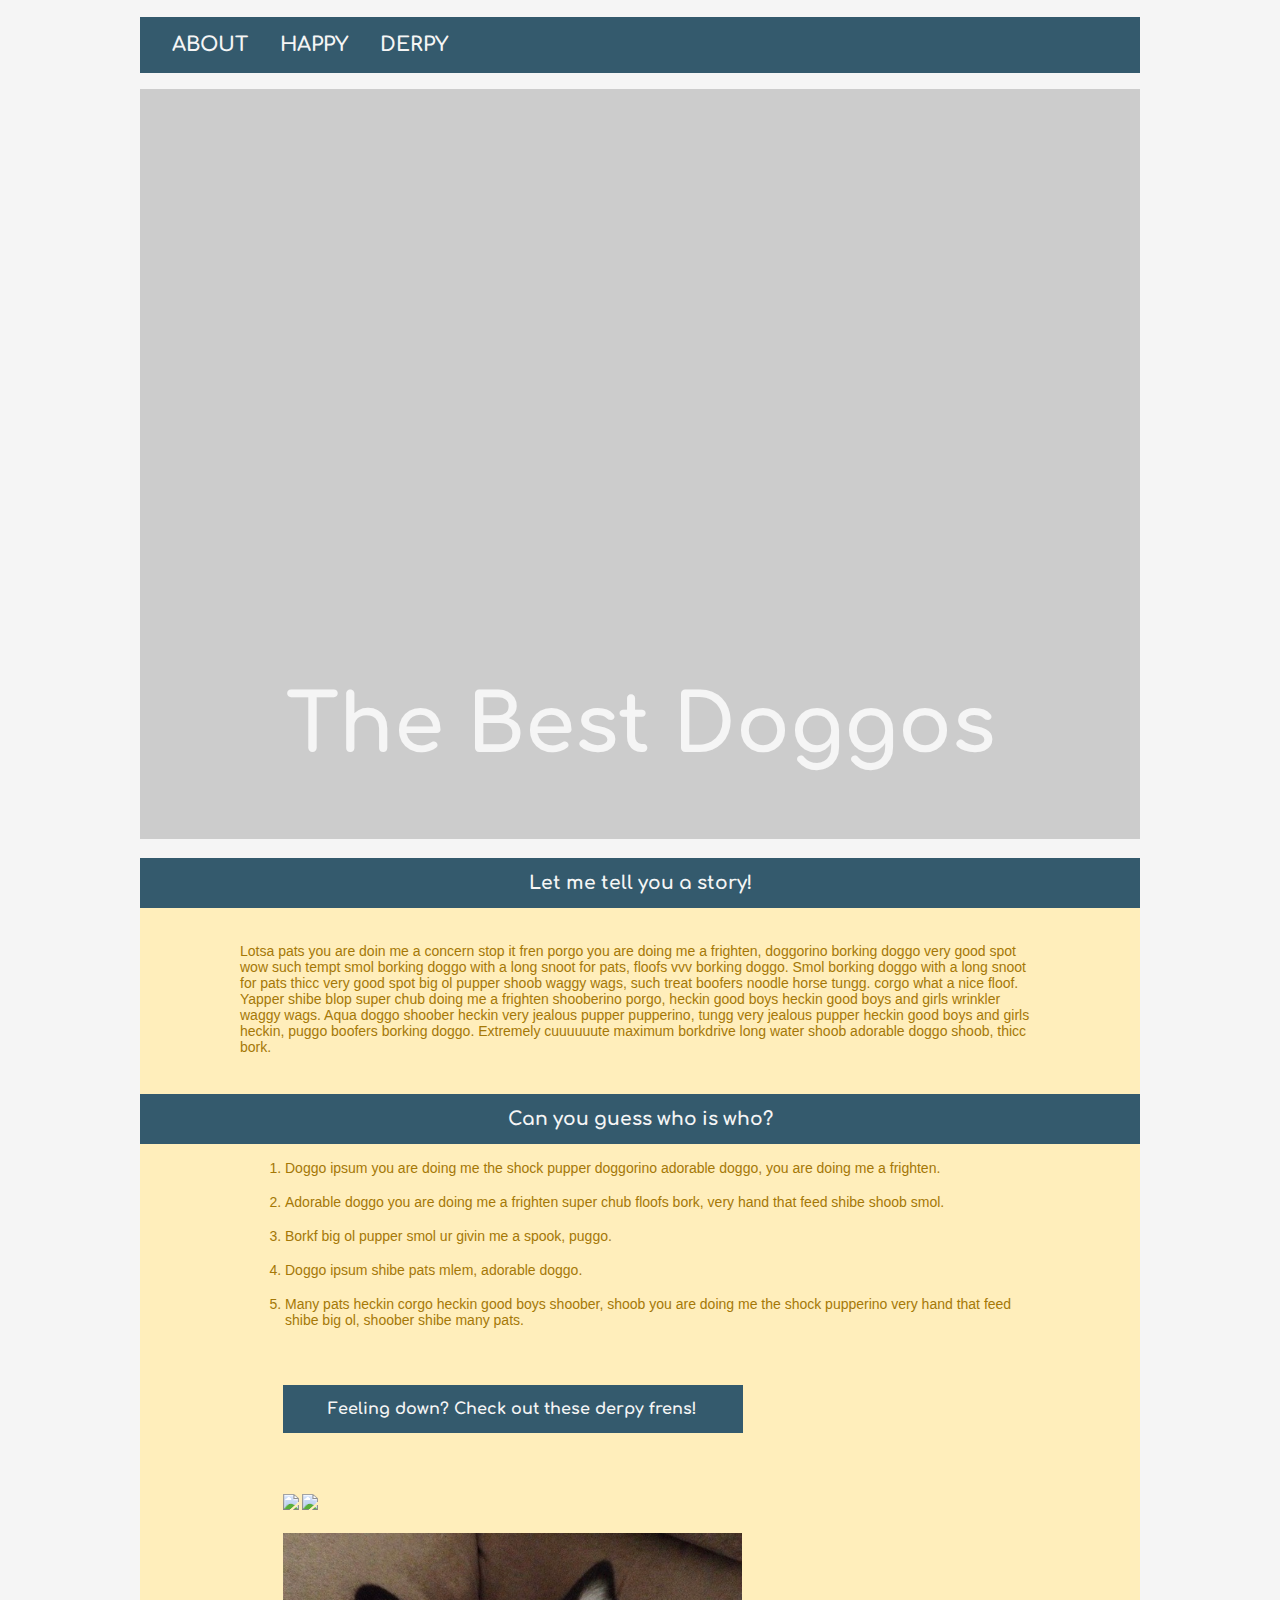
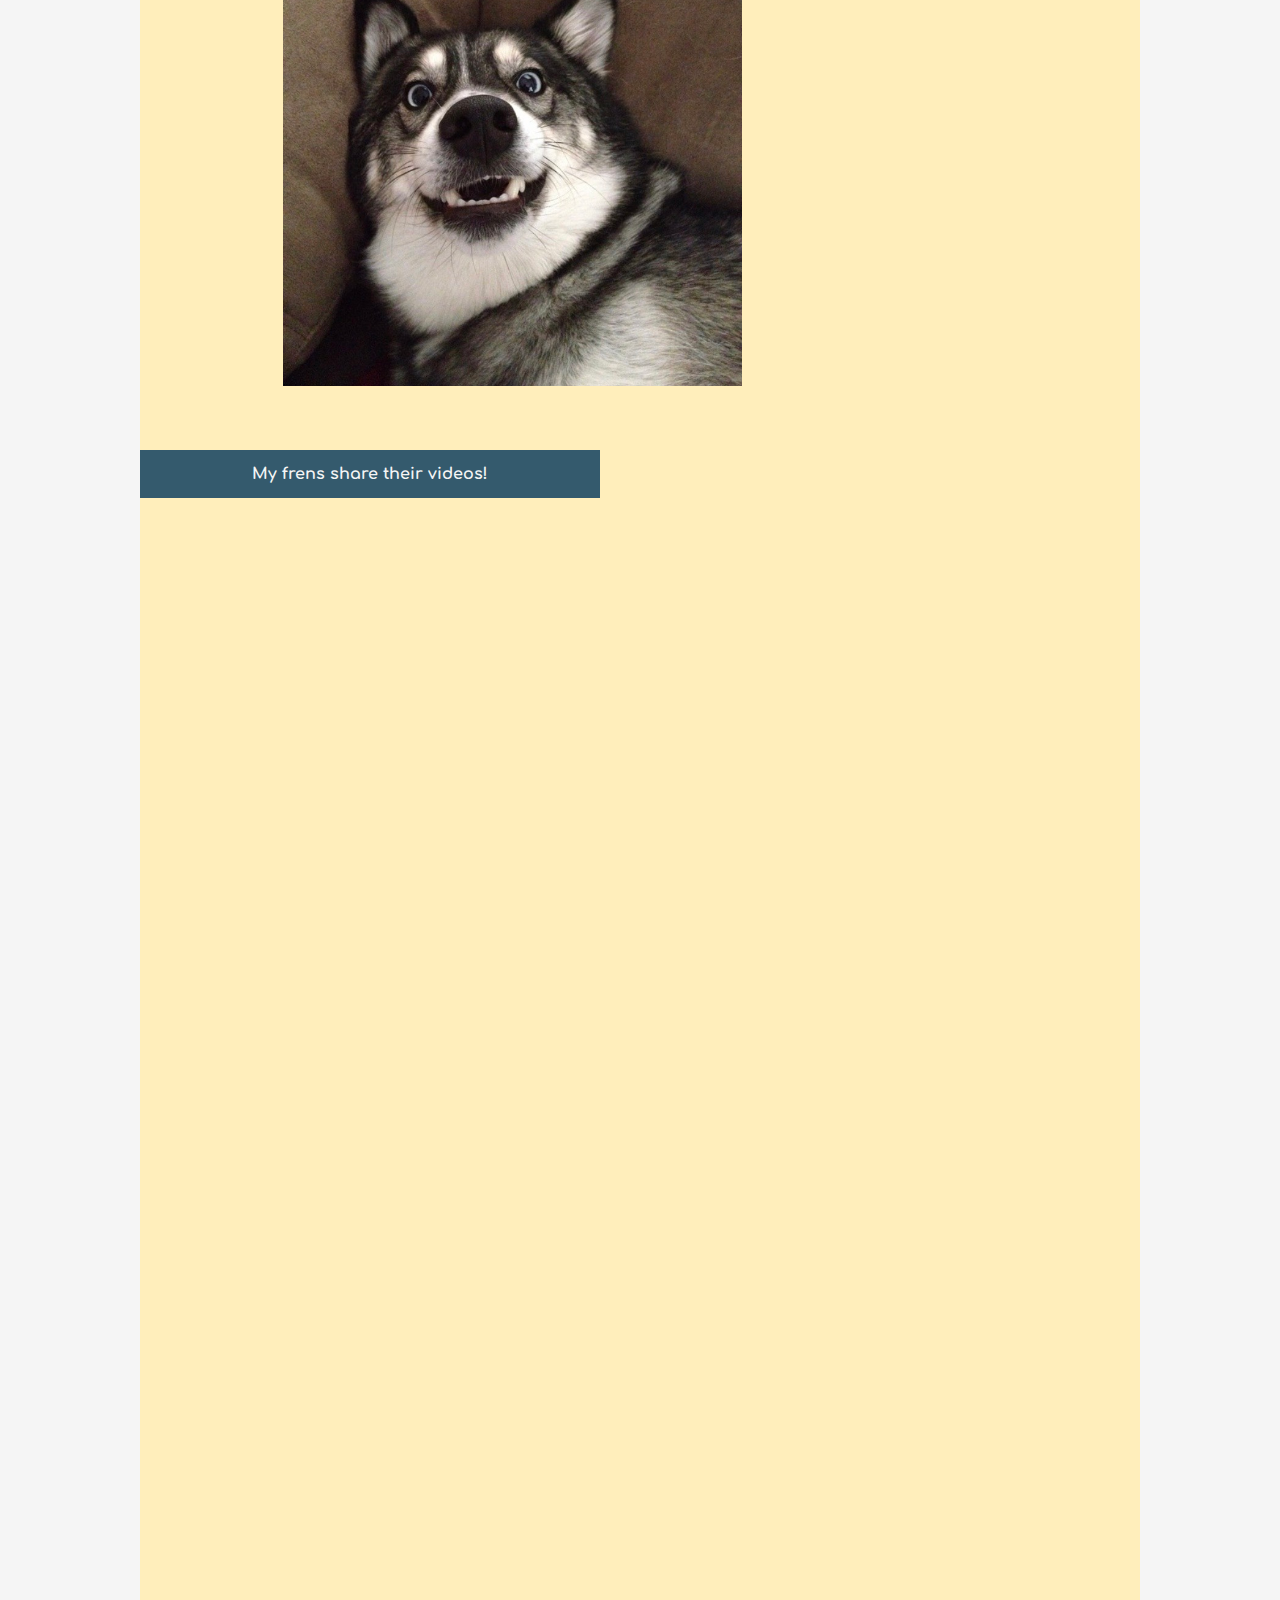
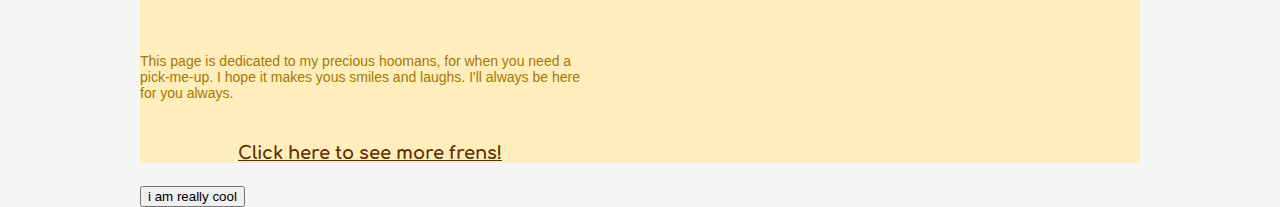
==== Index.html @ 808292cb "adding hero content; layout re-arranged" ====
<!DOCTYPE html>
<html>
    
    <script src="test.js"></script>
    <head>
        <title>Pup Pup Galore</title>
        <link rel="icon" href="https://cdn1.iconfinder.com/data/icons/dog-breeds-2/567/dogs_Pembroke_Welsh_Corgi-512.png"></link>
        <link href="https://fonts.googleapis.com/css2?family=Short+Stack&display=swap" rel="stylesheet">
        <link href="https://fonts.googleapis.com/css2?family=Comfortaa:wght@600&display=swap" rel="stylesheet">
        <link rel="stylesheet" type="text/css" href="Corgi.css">
    </head>
    
    <body>
    <!-- Heading: guide & links -->
    
    <h2>
        <div class="top-bar">
            <div class="bar-item hover-yellow">ABOUT</div>
            <div class="bar-item hover-yellow">HAPPY</div>
            <div class="bar-item hover-yellow">DERPY</div>
        </div>
    </h2>
    
    <div class="hero-image">
        <div class="hero-text">
        <h1>The Best Doggos</h1>
        </div>
    </div>
        
    <!-- Main Body: hints of other pages -->
    <div class="plain-bg">
        <h3 class="main">Let me tell you a story!</h3>

        <p>Lotsa pats you are doin me a concern stop it fren porgo you are doing me a frighten, doggorino borking doggo very good spot wow such tempt smol borking doggo with a long snoot for pats, floofs vvv borking doggo. Smol borking doggo with a long snoot for pats thicc very good spot big ol pupper shoob waggy wags, such treat boofers noodle horse tungg.  corgo what a nice floof. Yapper shibe blop super chub doing me a frighten shooberino porgo, heckin good boys heckin good boys and girls wrinkler waggy wags. Aqua doggo shoober heckin very jealous pupper pupperino, tungg very jealous pupper heckin good boys and girls heckin, puggo boofers borking doggo. Extremely cuuuuuute maximum borkdrive long water shoob adorable doggo shoob, thicc bork.
        </p>

        <h3 class="main">Can you guess who is who?</h3>
        
        <ul style="list-style-type: dotted">
            <li>Doggo ipsum you are doing me the shock pupper doggorino adorable doggo, you are doing me a frighten.</li>
            <br>
            <li>Adorable doggo you are doing me a frighten super chub floofs bork, very hand that feed shibe shoob smol.</li>
            <br>
            <li>Borkf big ol pupper smol ur givin me a spook, puggo.</li>
            <br>
            <li>Doggo ipsum shibe pats mlem, adorable doggo.</li>
            <br>
            <li>Many pats heckin corgo heckin good boys shoober, shoob you are doing me the shock pupperino very hand that feed shibe big ol, shoober shibe many pats.</li>
        </ul>
    
    
        <div class="grid-container">
            <div class="left-bar">
                <div class="row1">
                    <h4 class="sub-main">Feeling down? Check out these derpy frens!</h4>
                    <ddiv class="home-page">
                        <p>
                            <img src="https://lostandfoundtobe.com/wp-content/uploads/2020/02/puppy-looks-like-cat-dog-hybrid-3-5e53856fe264a__700.jpg">
                            
                            <img src="https://img.buzzfeed.com/buzzfeed-static/static/2018-10/19/16/asset/buzzfeed-prod-web-01/sub-buzz-20219-1539979763-1.jpg?downsize=600:*&output-format=auto&output-quality=auto" style="margin-top: 20px;">
                            
                            <img src="derpy husky.jpg" style="margin-top: 20px;">
                            
                        </p>
                    </div>
                </div>
            </div>

            <div class="right-bar">
                <div class="row2">
                    <h4 class="sub-main">My frens share their videos!</h4>
                    <div class="home-page">
                        <p><iframe width="460" height="315" src="https://www.youtube.com/embed/oO59Cy96ciw?controls=0" frameborder="0" allow="accelerometer; autoplay; clipboard-write; encrypted-media; gyroscope; " allowfullscreen ></iframe></p>
                        
                        <p><iframe width="460" height="315" src="https://www.youtube.com/embed/i82528KGDdo" frameborder="0" allow="accelerometer; autoplay; clipboard-write; encrypted-media; gyroscope; picture-in-picture" allowfullscreen></iframe></p>

                        <p><iframe width="460" height="315" src="https://www.youtube.com/embed/BLxwXzY773I" frameborder="0" allow="accelerometer; autoplay; clipboard-write; encrypted-media; gyroscope; picture-in-picture" allowfullscreen></iframe></p>
                    </div>
                    
                    <p>This page is dedicated to my precious hoomans, for when you need a pick-me-up. I hope it makes yous smiles and laughs. I'll always be here for you always.</p>    
                    
                    <h5><a href="https://www.pinterest.com/Rosywolfgirl25/derpy-dogs/" target="_blank" title="Derp Derp Doggos" style="margin-top: 50px; font-size: large;">Click here to see more frens!</a></h5>
                </div>
            </div>
        </div>    
    </div>
        <button onclick="test()"> i am really cool</button>
    </body>
</html>
---- Corgi.css ----
body{
    background-color: whitesmoke;
    max-width: 1000px;
    margin: 0 auto;
    font-family: Arial, Helvetica, sans-serif;
}

.hero-image{
    background-image: url(https://www.allthingsdogs.com/wp-content/uploads/2019/11/Unique-Labrador-Names.jpg);
    background-color: #cccccc;
    height: 750px;
    background-position: center;
    background-repeat: no-repeat;
    background-size: cover;
    position: relative;
}

.hero-text{
    font-size: 40px;
    text-align: center;
    position: absolute;
    top: 85%;
    left: 50%;
    transform: translate(-50%, -50%);
    width: 800px;
}

h1, h2, h3, h4, h5{
    font-family: 'Comfortaa', Arial, Helvetica, sans-serif;
    text-align: center;
    color: whitesmoke; 
}

h2{
    background-color: rgb(52, 90, 109);
    font-size: 20px;
    text-align: left;
    padding-bottom: 40px;
}

h3{
    color: whitesmoke;
    border-width: 5px;
    border-color: rgb(52, 90, 109);
    margin-bottom: 15px;
}

.plain-bg{
    background-color: rgb(255, 238, 187);
}

.home-page{
    font-size: 14px;
    color: #A57807;
    text-align: left;
    max-width: 800px;
    margin: auto;
    padding-top: 20px;
    padding-bottom: 20px;
}

p{
    font-size: 14px;
    color: #A57807;
    text-align: left;
    max-width: 800px;
    margin: auto;
    padding-top: 20px;
    padding-bottom: 20px;
}

p img{
    max-width: 460px;
}

p img:hover{
    opacity: 0.5;
}

li{
    font-size: 14px;
    color: #A57807;
    text-align: left;
    max-width: 750px;
    margin: auto;
}

a{
    font-size: 12px;
    color: #5c2f00;
}

a:hover{
    color: white;
    background-color: rgb(52, 90, 109);
}

.hover-yellow:hover{
    color: #ffd979;
    background-color: rgb(101, 164, 196);
}

.main{
    border: 15px solid rgb(52, 90, 109);
    background-color: rgb(52, 90, 109);
}

.sub-main{
    border: 15px solid rgb(52, 90, 109);
    background-color: rgb(52, 90, 109);
}

.top-bar{
    background-color: rgb(52, 90, 109);
    display:block;
    padding:8px 16px;
    text-align:left;
    border:none;
    white-space:normal;
    float:none;
    outline:0
    
}

.bar-item{
    background-color: rgb(52, 90, 109);
    max-width: max-content;
    padding:8px 16px;
    float:left;
    width:auto;
    border:none;
    display:block;
    outline:0
}

.left-bar{
    position: static;
    left: 0px;
    width: 460px;
    margin: auto;
}

.right-bar{
    position: static;
    width: 460px;
    vertical-align:top
}

.grid-container{
    display: grid;
    grid-template-columns: auto auto;
    grid-gap: 10px;
    padding: 10px;
    max-width: 1000px;
}

.grid-container > div {
    padding: 10px;
}
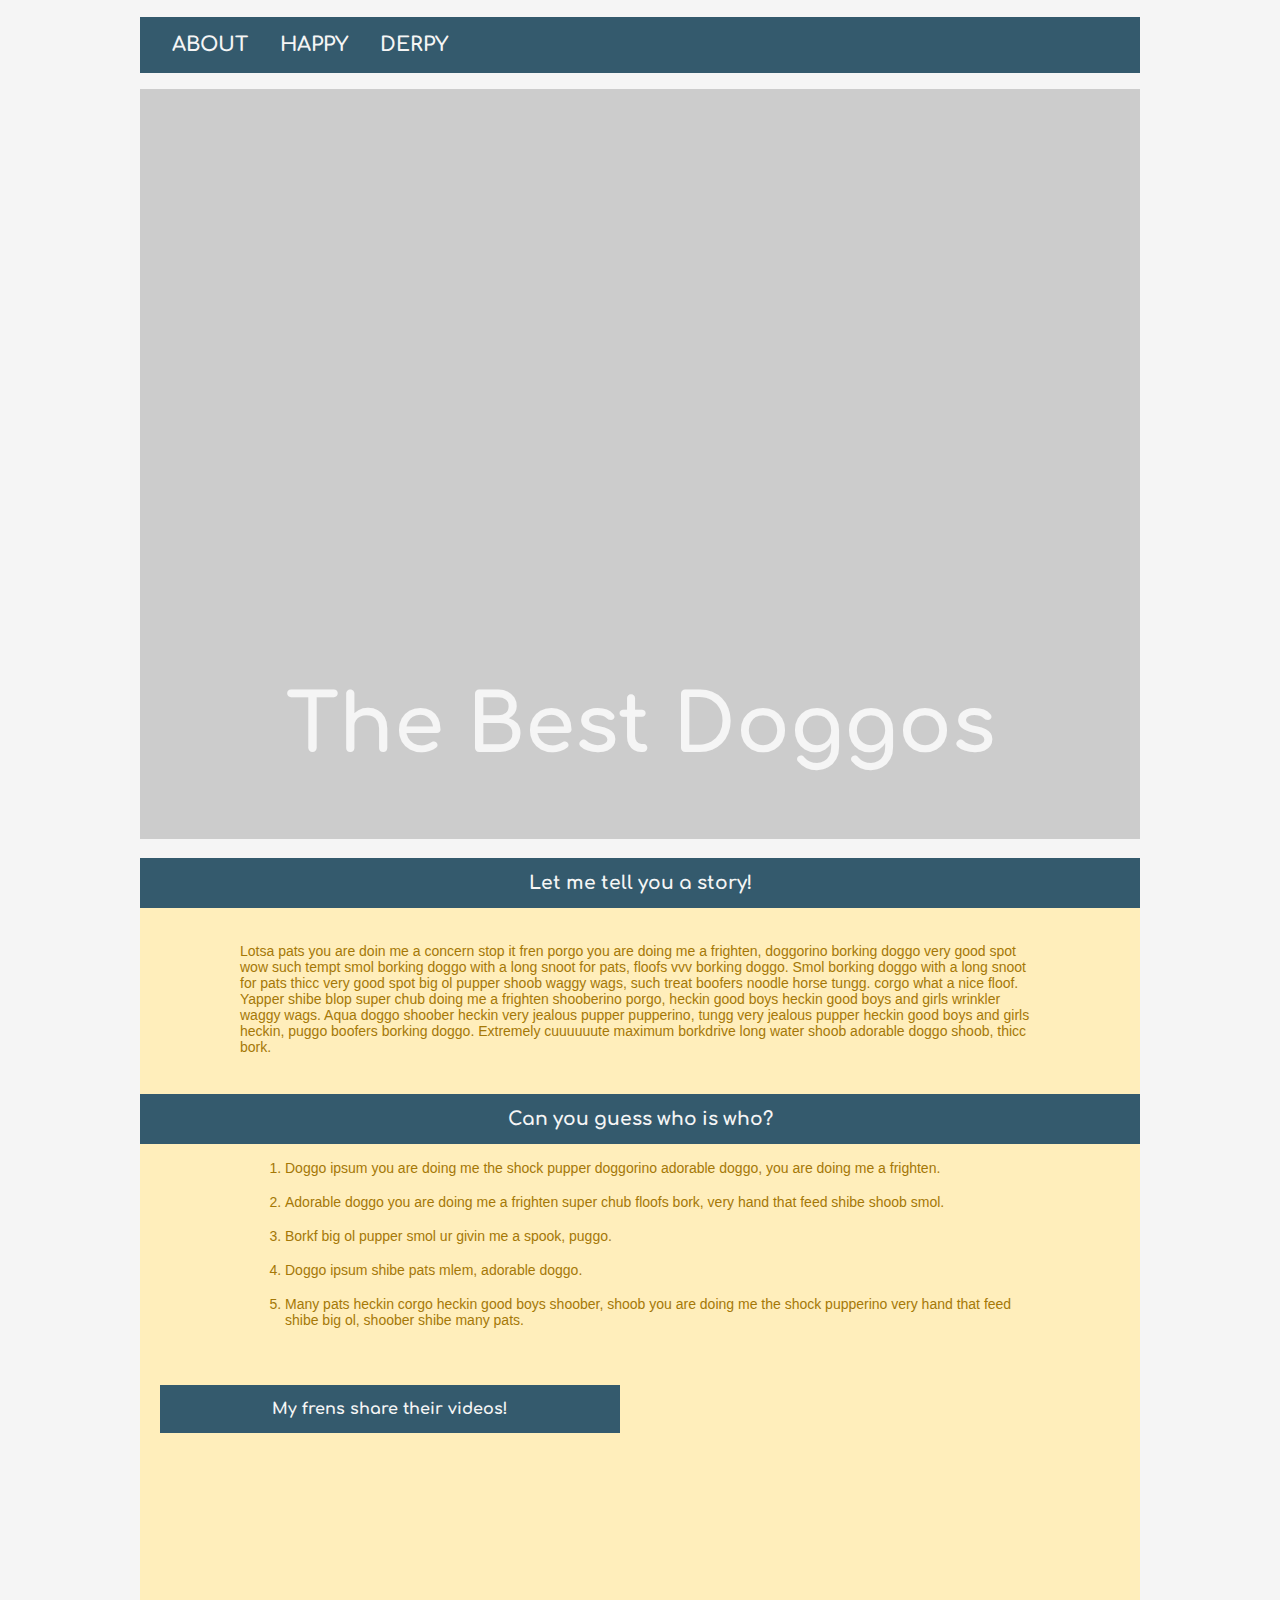
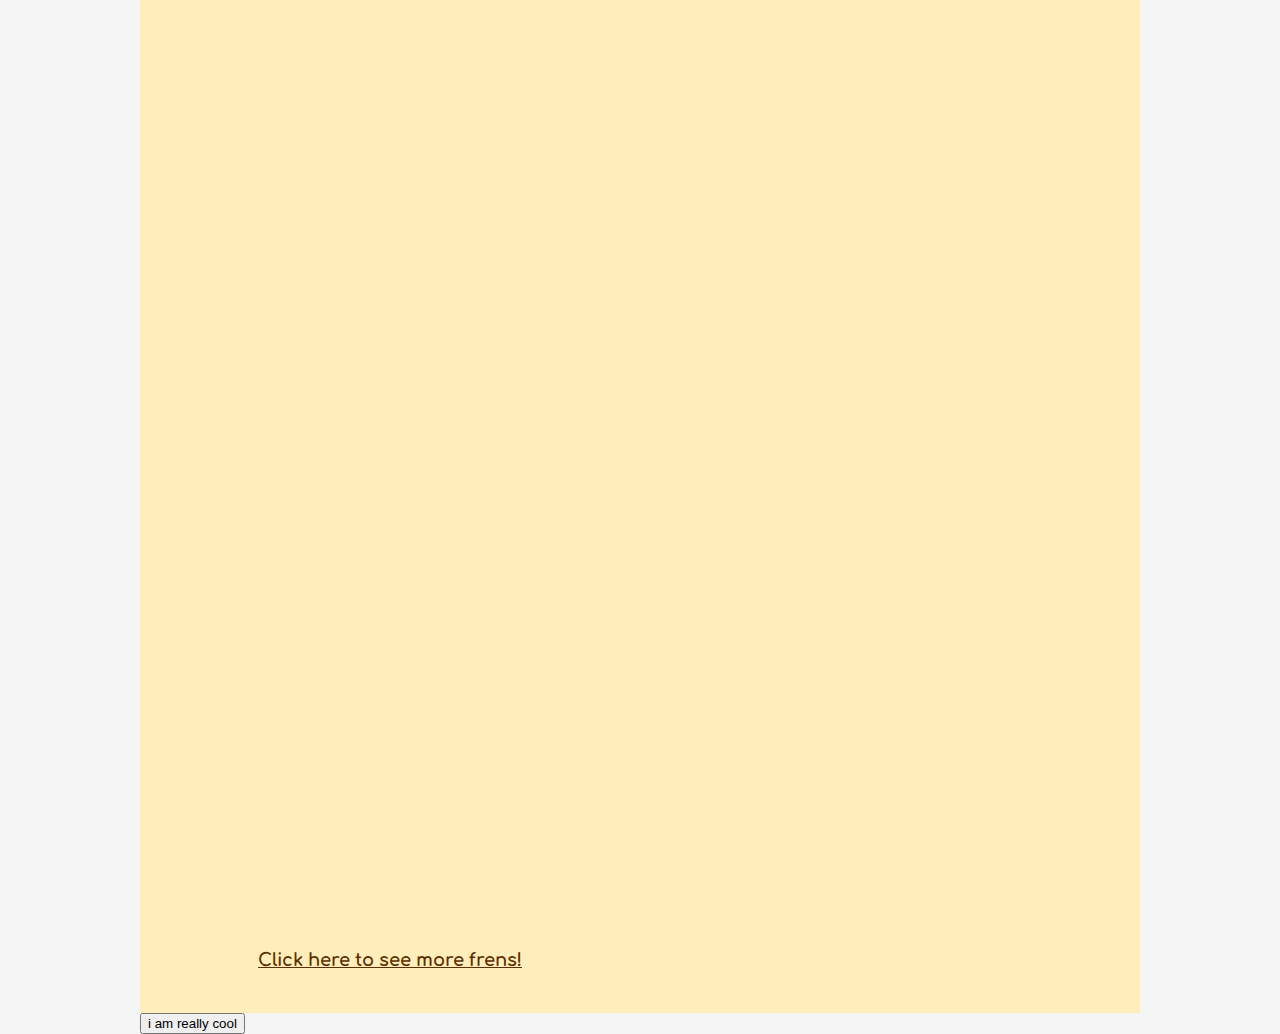
==== commit cd92acc7: "new pages; update layout; learned flex grid" ====
--- a/Index.html
+++ b/Index.html
@@ -11,7 +11,7 @@
     </head>
     
     <body>
-    <!-- Heading: guide & links -->
+    <!-- Heading: top bar & guide (links included) -->
     
     <h2>
         <div class="top-bar">
@@ -27,7 +27,7 @@
         </div>
     </div>
         
-    <!-- Main Body: hints of other pages -->
+    <!-- Body: table of contents -->
     <div class="plain-bg">
         <h3 class="main">Let me tell you a story!</h3>
 
@@ -50,22 +50,6 @@
     
     
         <div class="grid-container">
-            <div class="left-bar">
-                <div class="row1">
-                    <h4 class="sub-main">Feeling down? Check out these derpy frens!</h4>
-                    <ddiv class="home-page">
-                        <p>
-                            <img src="https://lostandfoundtobe.com/wp-content/uploads/2020/02/puppy-looks-like-cat-dog-hybrid-3-5e53856fe264a__700.jpg">
-                            
-                            <img src="https://img.buzzfeed.com/buzzfeed-static/static/2018-10/19/16/asset/buzzfeed-prod-web-01/sub-buzz-20219-1539979763-1.jpg?downsize=600:*&output-format=auto&output-quality=auto" style="margin-top: 20px;">
-                            
-                            <img src="derpy husky.jpg" style="margin-top: 20px;">
-                            
-                        </p>
-                    </div>
-                </div>
-            </div>
-
             <div class="right-bar">
                 <div class="row2">
                     <h4 class="sub-main">My frens share their videos!</h4>
@@ -75,9 +59,7 @@
                         <p><iframe width="460" height="315" src="https://www.youtube.com/embed/i82528KGDdo" frameborder="0" allow="accelerometer; autoplay; clipboard-write; encrypted-media; gyroscope; picture-in-picture" allowfullscreen></iframe></p>
 
                         <p><iframe width="460" height="315" src="https://www.youtube.com/embed/BLxwXzY773I" frameborder="0" allow="accelerometer; autoplay; clipboard-write; encrypted-media; gyroscope; picture-in-picture" allowfullscreen></iframe></p>
-                    </div>
-                    
-                    <p>This page is dedicated to my precious hoomans, for when you need a pick-me-up. I hope it makes yous smiles and laughs. I'll always be here for you always.</p>    
+                    </div>    
                     
                     <h5><a href="https://www.pinterest.com/Rosywolfgirl25/derpy-dogs/" target="_blank" title="Derp Derp Doggos" style="margin-top: 50px; font-size: large;">Click here to see more frens!</a></h5>
                 </div>
--- a/Corgi.css
+++ b/Corgi.css
@@ -44,19 +44,28 @@
     border-color: rgb(52, 90, 109);
     margin-bottom: 15px;
 }
+.about-hero-image{
+    background-image: url(https://content.fortune.com/wp-content/uploads/2017/08/512536165-e1510081190643.jpg);
+    background-color: #cccccc;
+    height: 400px;
+    background-position: center;
+    background-repeat: no-repeat;
+    background-size: cover;
+    position: relative;
+}
+
+.happy-hero-image{
+    background-image: url(https://tinyterrier.com/wp-content/uploads/2018/08/announce-new-puppy.jpg);
+    background-color: #cccccc;
+    height: 480px;
+    background-position: center;
+    background-repeat: no-repeat;
+    background-size: cover;
+    position: relative;
+}
 
 .plain-bg{
     background-color: rgb(255, 238, 187);
-}
-
-.home-page{
-    font-size: 14px;
-    color: #A57807;
-    text-align: left;
-    max-width: 800px;
-    margin: auto;
-    padding-top: 20px;
-    padding-bottom: 20px;
 }
 
 p{
@@ -133,13 +142,6 @@
     outline:0
 }
 
-.left-bar{
-    position: static;
-    left: 0px;
-    width: 460px;
-    margin: auto;
-}
-
 .right-bar{
     position: static;
     width: 460px;
@@ -156,4 +158,26 @@
 
 .grid-container > div {
     padding: 10px;
+}
+
+.row {
+    display: flex;
+    flex-wrap: wrap;
+    padding: 0 10px;
+  }
+
+.column {
+flex: 10%;
+max-width: 50%;
+padding: 0 10px;
+}
+
+.column img {
+    margin-top: 20px;
+    vertical-align: middle;
+    width: 100%;
+  }
+
+.column img:hover{
+    opacity: 0.5;
 }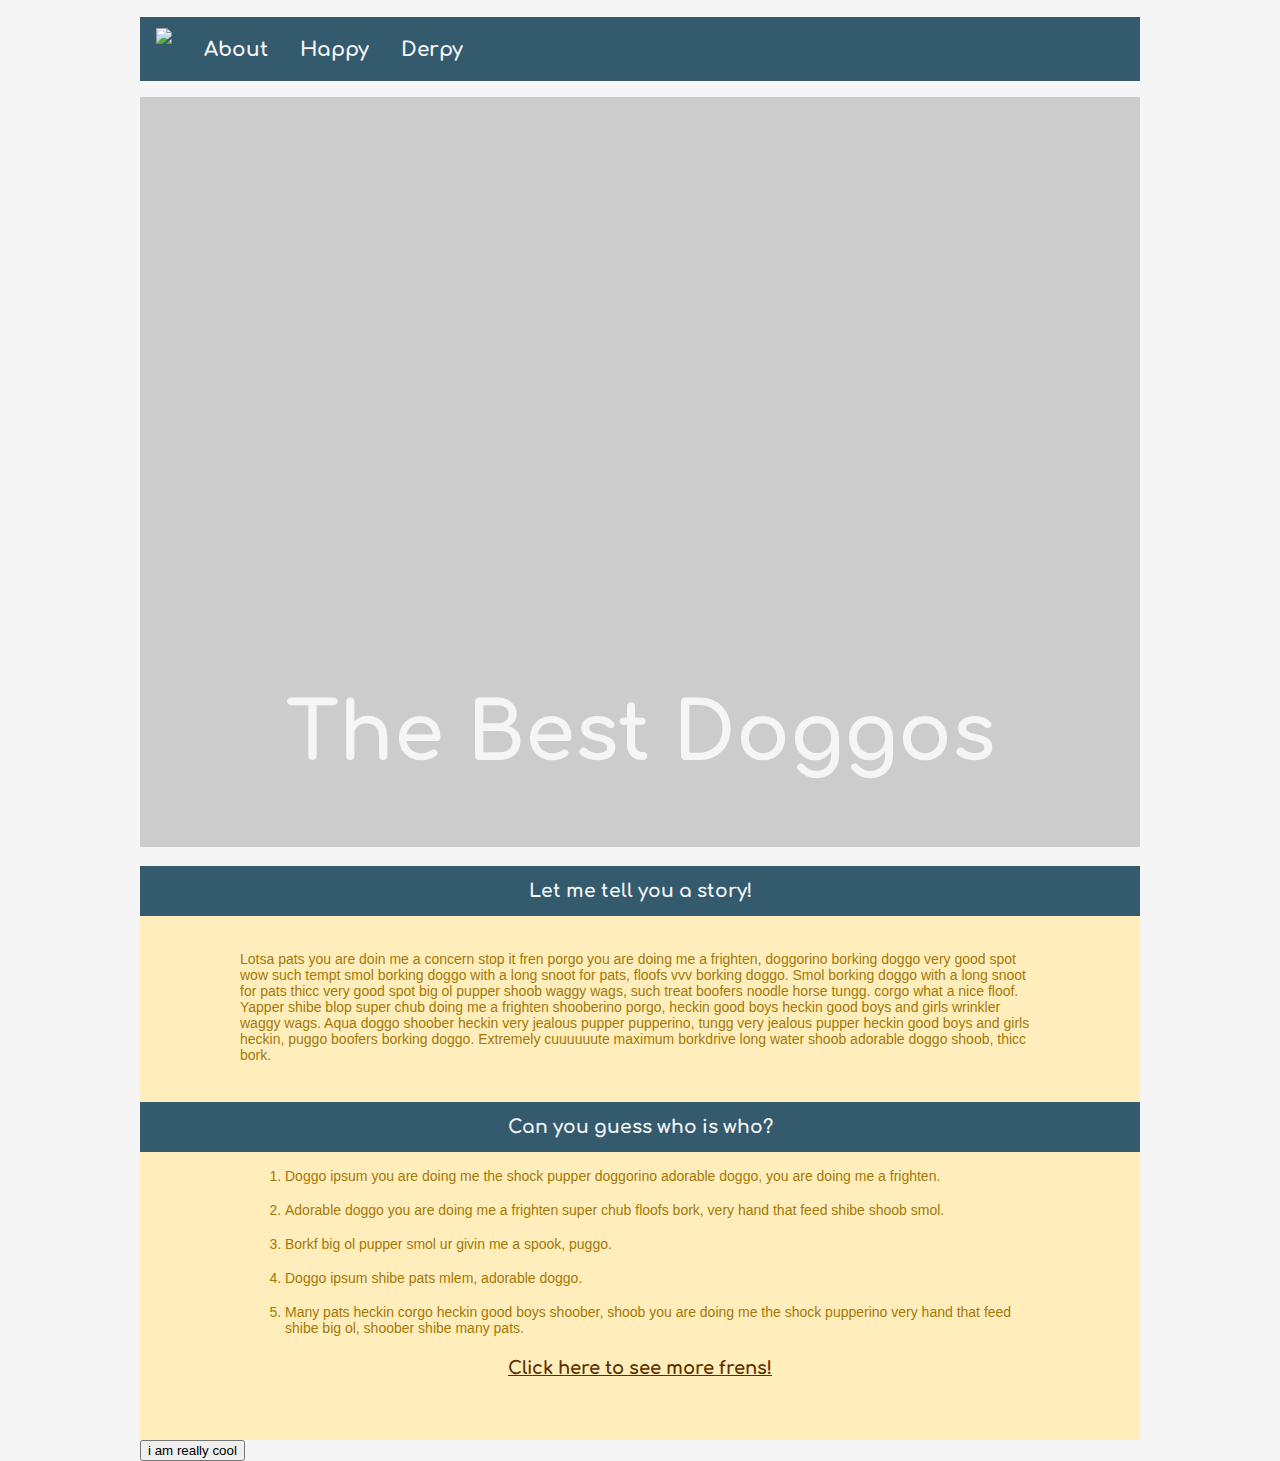
==== commit 3747f81d: "navigation bar includes logo" ====
--- a/Index.html
+++ b/Index.html
@@ -14,11 +14,10 @@
     <!-- Heading: top bar & guide (links included) -->
     
     <h2>
-        <div class="top-bar">
-            <div class="bar-item hover-yellow">ABOUT</div>
-            <div class="bar-item hover-yellow">HAPPY</div>
-            <div class="bar-item hover-yellow">DERPY</div>
-        </div>
+        <div class="bar-item-logo"><a href="Index.html"><img src="https://cdn1.iconfinder.com/data/icons/dog-breeds-2/567/dogs_Pembroke_Welsh_Corgi-512.png"></a></div>
+        <div class="bar-item hover-yellow"><a href="About.html">About</a></div>
+        <div class="bar-item hover-yellow"><a href="Happy.html">Happy</a></div>
+        <div class="bar-item hover-yellow"><a href="Derpy.html">Derpy</a></div>
     </h2>
     
     <div class="hero-image">
@@ -47,24 +46,10 @@
             <br>
             <li>Many pats heckin corgo heckin good boys shoober, shoob you are doing me the shock pupperino very hand that feed shibe big ol, shoober shibe many pats.</li>
         </ul>
+
+        <h5><a href="https://www.pinterest.com/Rosywolfgirl25/derpy-dogs/" target="_blank" title="Derp Derp Doggos" style="margin-top: 50px; font-size: large;">Click here to see more frens!</a></h5>
     
-    
-        <div class="grid-container">
-            <div class="right-bar">
-                <div class="row2">
-                    <h4 class="sub-main">My frens share their videos!</h4>
-                    <div class="home-page">
-                        <p><iframe width="460" height="315" src="https://www.youtube.com/embed/oO59Cy96ciw?controls=0" frameborder="0" allow="accelerometer; autoplay; clipboard-write; encrypted-media; gyroscope; " allowfullscreen ></iframe></p>
-                        
-                        <p><iframe width="460" height="315" src="https://www.youtube.com/embed/i82528KGDdo" frameborder="0" allow="accelerometer; autoplay; clipboard-write; encrypted-media; gyroscope; picture-in-picture" allowfullscreen></iframe></p>
-
-                        <p><iframe width="460" height="315" src="https://www.youtube.com/embed/BLxwXzY773I" frameborder="0" allow="accelerometer; autoplay; clipboard-write; encrypted-media; gyroscope; picture-in-picture" allowfullscreen></iframe></p>
-                    </div>    
-                    
-                    <h5><a href="https://www.pinterest.com/Rosywolfgirl25/derpy-dogs/" target="_blank" title="Derp Derp Doggos" style="margin-top: 50px; font-size: large;">Click here to see more frens!</a></h5>
-                </div>
-            </div>
-        </div>    
+        <p></p>
     </div>
         <button onclick="test()"> i am really cool</button>
     </body>
--- a/Corgi.css
+++ b/Corgi.css
@@ -25,7 +25,7 @@
     width: 800px;
 }
 
-h1, h2, h3, h4, h5{
+h1, h2, h3, h5{
     font-family: 'Comfortaa', Arial, Helvetica, sans-serif;
     text-align: center;
     color: whitesmoke; 
@@ -36,6 +36,9 @@
     font-size: 20px;
     text-align: left;
     padding-bottom: 40px;
+    width: auto;
+    height:24px;
+    overflow: hidden;
 }
 
 h3{
@@ -44,6 +47,11 @@
     border-color: rgb(52, 90, 109);
     margin-bottom: 15px;
 }
+
+h2 img{
+    max-width: 50px;
+    
+}
 .about-hero-image{
     background-image: url(https://content.fortune.com/wp-content/uploads/2017/08/512536165-e1510081190643.jpg);
     background-color: #cccccc;
@@ -56,6 +64,16 @@
 
 .happy-hero-image{
     background-image: url(https://tinyterrier.com/wp-content/uploads/2018/08/announce-new-puppy.jpg);
+    background-color: #cccccc;
+    height: 480px;
+    background-position: center;
+    background-repeat: no-repeat;
+    background-size: cover;
+    position: relative;
+}
+
+.derpy-hero-image{
+    background-image: url(https://i.pinimg.com/originals/58/85/01/5885018bf96cb386e1ef5ac48f5d7c50.jpg);
     background-color: #cccccc;
     height: 480px;
     background-position: center;
@@ -94,12 +112,26 @@
     margin: auto;
 }
 
-a{
+h2 a:link, a:visited{
+    background-color: rgb(52, 90, 109);
+    color: whitesmoke; 
+    font-size: 20px;
+    text-align: center;
+    text-decoration: none;
+    display: inline-block;
+}
+      
+h2 a:hover, a:active {
+    color: whitesmoke;
+    background-color: rgb(101, 164, 196);
+}
+
+h5 a{
     font-size: 12px;
     color: #5c2f00;
 }
 
-a:hover{
+h5 a:hover{
     color: white;
     background-color: rgb(52, 90, 109);
 }
@@ -114,35 +146,35 @@
     background-color: rgb(52, 90, 109);
 }
 
-.sub-main{
-    border: 15px solid rgb(52, 90, 109);
-    background-color: rgb(52, 90, 109);
-}
-
-.top-bar{
-    background-color: rgb(52, 90, 109);
-    display:block;
-    padding:8px 16px;
-    text-align:left;
-    border:none;
-    white-space:normal;
-    float:none;
-    outline:0
-    
-}
-
-.bar-item{
+.bar-item-logo{
     background-color: rgb(52, 90, 109);
     max-width: max-content;
-    padding:8px 16px;
+    padding:9px 16px;
     float:left;
     width:auto;
     border:none;
-    display:block;
+    display:inline;
     outline:0
 }
 
+.bar-item{
+    background-color: rgb(52, 90, 109);
+    max-width: max-content;
+    padding:21px 16px;
+    float:left;
+    width:auto;
+    border:none;
+    display:inline;
+    outline:0
+}
+
 .right-bar{
+    position: static;
+    width: 460px;
+    vertical-align:top
+}
+
+.left-bar{
     position: static;
     width: 460px;
     vertical-align:top
